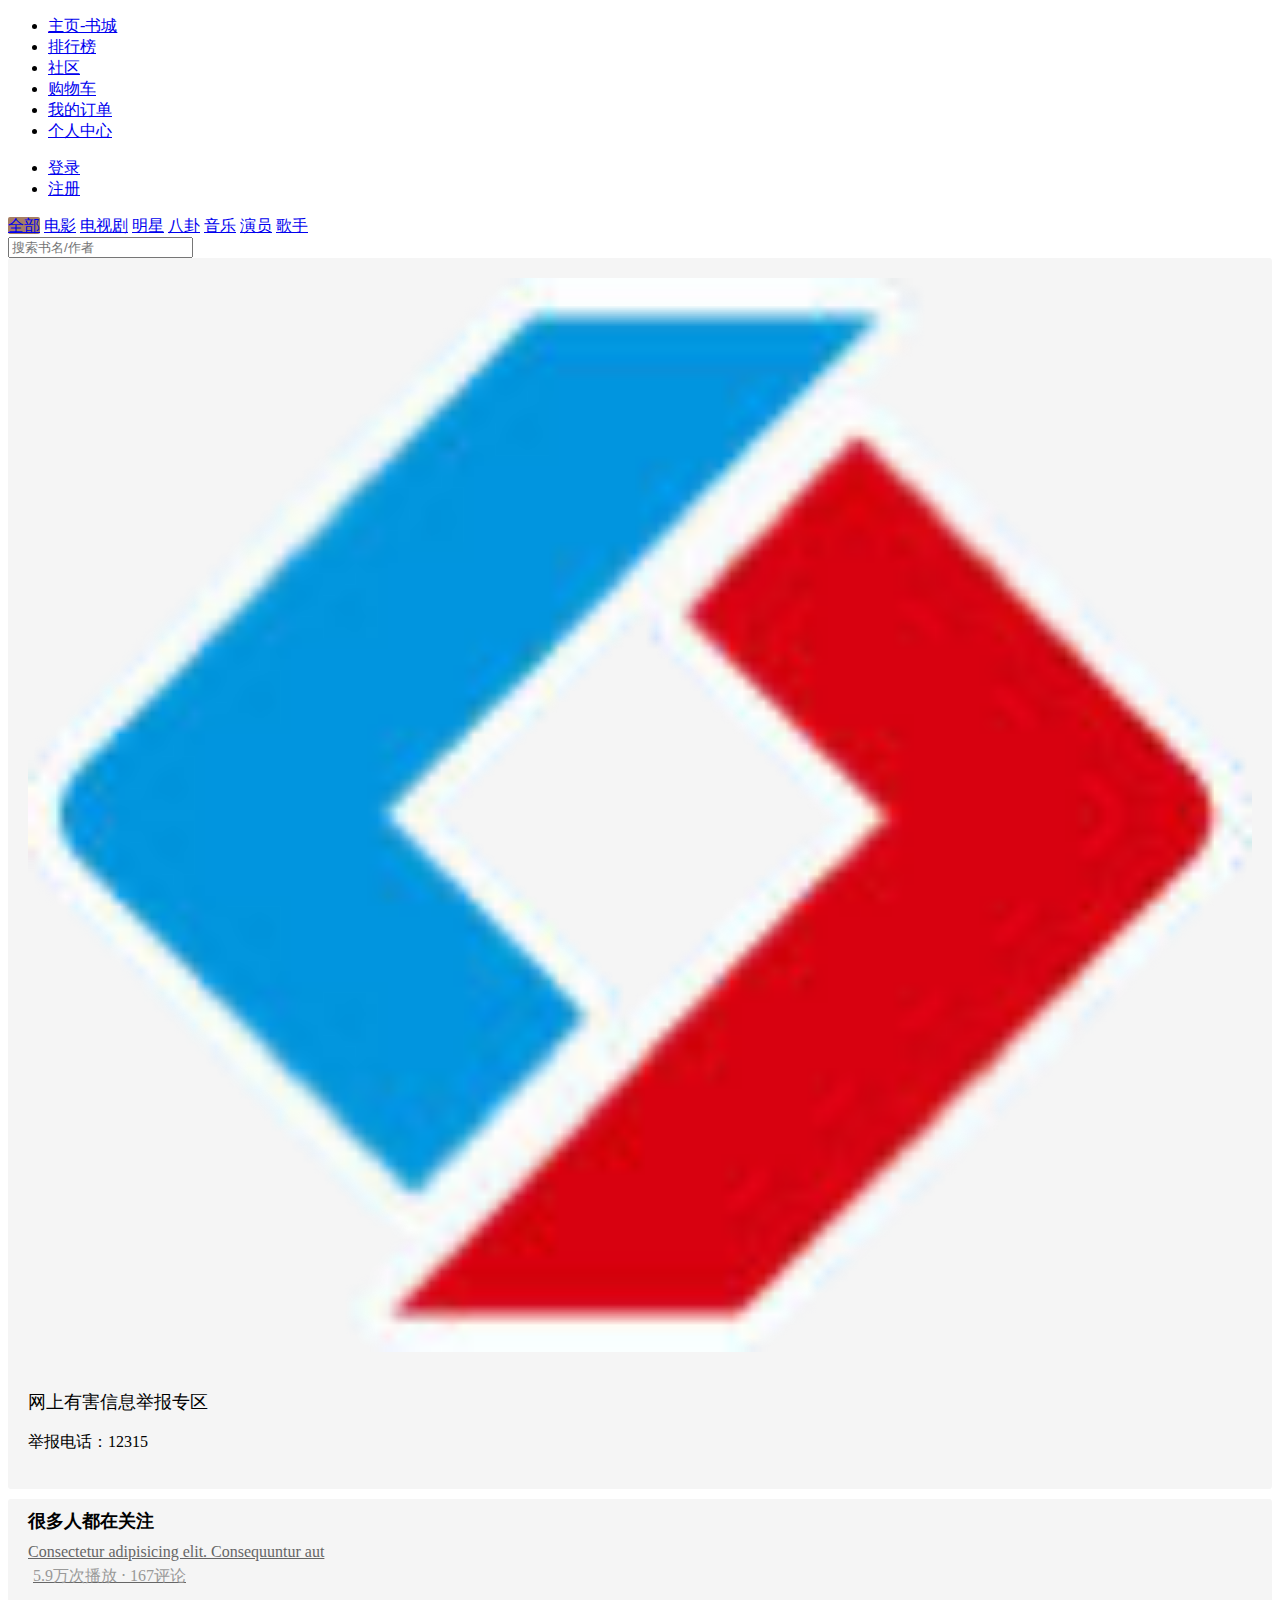
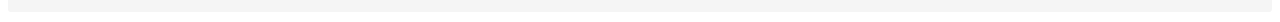
==== src/main/resources/templates/cart.html @ 0fa64b28 "my springboot framework demo" ====
<!DOCTYPE HTML>
<html xmlns:th="http://www.thymeleaf.org">
<head>
    <title>森林书城-让阅读更加简单</title>
    <meta http-equiv="Content-Type" content="text/html; charset=UTF-8"/>
    <link rel="stylesheet" type="text/css" href="../static/bootstrap-3.3.7-dist/css/bootstrap.min.css"/>
    <link rel="stylesheet" type="text/css" href="../static/bootstrap-3.3.7-dist/main.css"/>
    <script src="../static/bootstrap-3.3.7-dist/js/test.js" type="text/javascript"></script>
    <script src="../static/bootstrap-3.3.7-dist/js/jquery-3.2.1.min.js" type="text/javascript"></script>
</head>
<body>
<!--导航栏-->
<div class="navbar navbar-default">
    <div class="container">
        <div class="navbar-header">
            <a href="index.html" class="navbar-brand"></a>
        </div>
        <ul class="nav navbar-nav">
            <li><a href="index.html">主页-书城</a></li>
            <li><a href="rankingList.html">排行榜</a></li>
            <li><a href="community.html">社区</a></li>
            <li class="active"><a href="cart.html">购物车</a></li>
            <li><a href="orders.html">我的订单</a></li>
            <li><a href="userCenter.html">个人中心</a></li>
        </ul>
        <ul class="nav navbar-nav navbar-right">
            <li><a href="login.html">登录</a></li>
            <li><a href="signup.html">注册</a></li>
        </ul>
    </div>
</div>

<!--固定宽度，支持响应式布局的容器-->
<div class="container">
    <!--网格布局,12列分配-->
    <div class="row">
        <!--left导航-->
        <div class="col-sm-2">
            <div class="list-group side-bar">
                <a class="list-group-item active" href="#">全部</a>
                <a class="list-group-item" href="#">电影</a>
                <a class="list-group-item" href="#">电视剧</a>
                <a class="list-group-item" href="#">明星</a>
                <a class="list-group-item" href="#">八卦</a>
                <a class="list-group-item" href="#">音乐</a>
                <a class="list-group-item" href="#">演员</a>
                <a class="list-group-item" href="#">歌手</a>
            </div>
        </div>
        <!--middle内容-->
        <div class="col-sm-7">

        </div>
        <!--right右框-->
        <div class="col-sm-3">
            <div class="form-group">
                <input type="search" class="form-control" placeholder="搜索书名/作者">
            </div>
            <div class="side-bar-well clearfix">
                <div class="col-sm-5"><img src="../static/img/1-1.png"></div>
                <div class="col-sm-7">
                    <p class="side-bar-well-title">
                        网上有害信息举报专区
                    </p>
                    <p>举报电话：12315</p>
                </div>
            </div>
            <div class="side-bar-well">
                <strong class="side-bar-well-title">
                    很多人都在关注
                </strong>
                <a href="#" class="news-item">
                    <div class="news-title">Consectetur adipisicing elit. Consequuntur aut</div>
                    <div class="news-info">
                        5.9万次播放 ⋅ 167评论
                    </div>
                </a>
            </div>
        </div>
    </div>
</div>

</body>
</html>
---- src/main/resources/static/bootstrap-3.3.7-dist/main.css ----
a:hover {
    text-decoration: none;
}

img {
    display: block;
    width: 100%;
    border-radius: 3px;
}

.navbar {
    border-radius: 0;
}

.navbar-brand {
    width: 60px;
    background-image: url(../img/logo-sen.png);
    background-repeat: no-repeat;
    background-size: 200%;
    background-position: center center;
}

.post-list-item {
    border-bottom: 1px solid #e5e5e5;
    padding-top: 20px;
    padding-bottom: 20px;
}

.post-list-item:first-child {
    padding-top: 0;
}

.post-list-item::before,
.post-list-item::after {
    content: "";
    display: block;
    clear: both;
}

.post-heading {
    font-size: 18px;
    font-weight: bold;
    color: #444;
    line-height: 1.5;
    margin-bottom: 10px;
}

.post-heading:hover {
    color: #000;
}

.avatar {
    display: inline-block;
    max-width: 15px;
    border-radius: 50%;
}

.side-bar .list-group-item {
    border:0;
    border-radius: 2px;
}

.list-group-item.active {
    background: #a67e63;
}
.list-group-item.active:hover {
    background: #a67e63;
}

.side-bar-well {
    padding: 10px;
    background: #f5f5f5;
    margin-bottom: 10px;
    border-radius: 3px;
}

.side-bar-well-title {
    font-size: 18px;
}

.news-item {
    display: block;
    color: #666;
}

.side-bar-well > * {
    padding: 10px;
}

.news-item:hover {
    background: rgba(0,0,0,.03);
}

.news-info {
    color: #999;
    padding: 5px;
}

.footer {
    margin-top: 20px;
    padding: 30px 0;
    color: #999;
    text-align: center;
}

.form-container  {
    max-width: 500px;
    margin: 0 auto;
}

.btn-primary {
    background-color: #ea0c3c;
    border-color: #ea0c3c;
}

.btn-primary:hover,
.btn-primary.focus,
.btn-primary:focus,
.btn-primary.active, .btn-primary:active, .open>.dropdown-toggle.btn-primary,
.btn-primary.active.focus, .btn-primary.active:focus, .btn-primary.active:hover, .btn-primary:active.focus, .btn-primary:active:focus, .btn-primary:active:hover, .open>.dropdown-toggle.btn-primary.focus, .open>.dropdown-toggle.btn-primary:focus, .open>.dropdown-toggle.btn-primary:hover {
    background-color: #d00e38;
    border-color: #d00e38;
}

.news .info {
    color: #999;
    font-size: 16px;
}

.news h1 {
    line-height: 1.5;
}

.news .content {
    font-size: 16px;
}
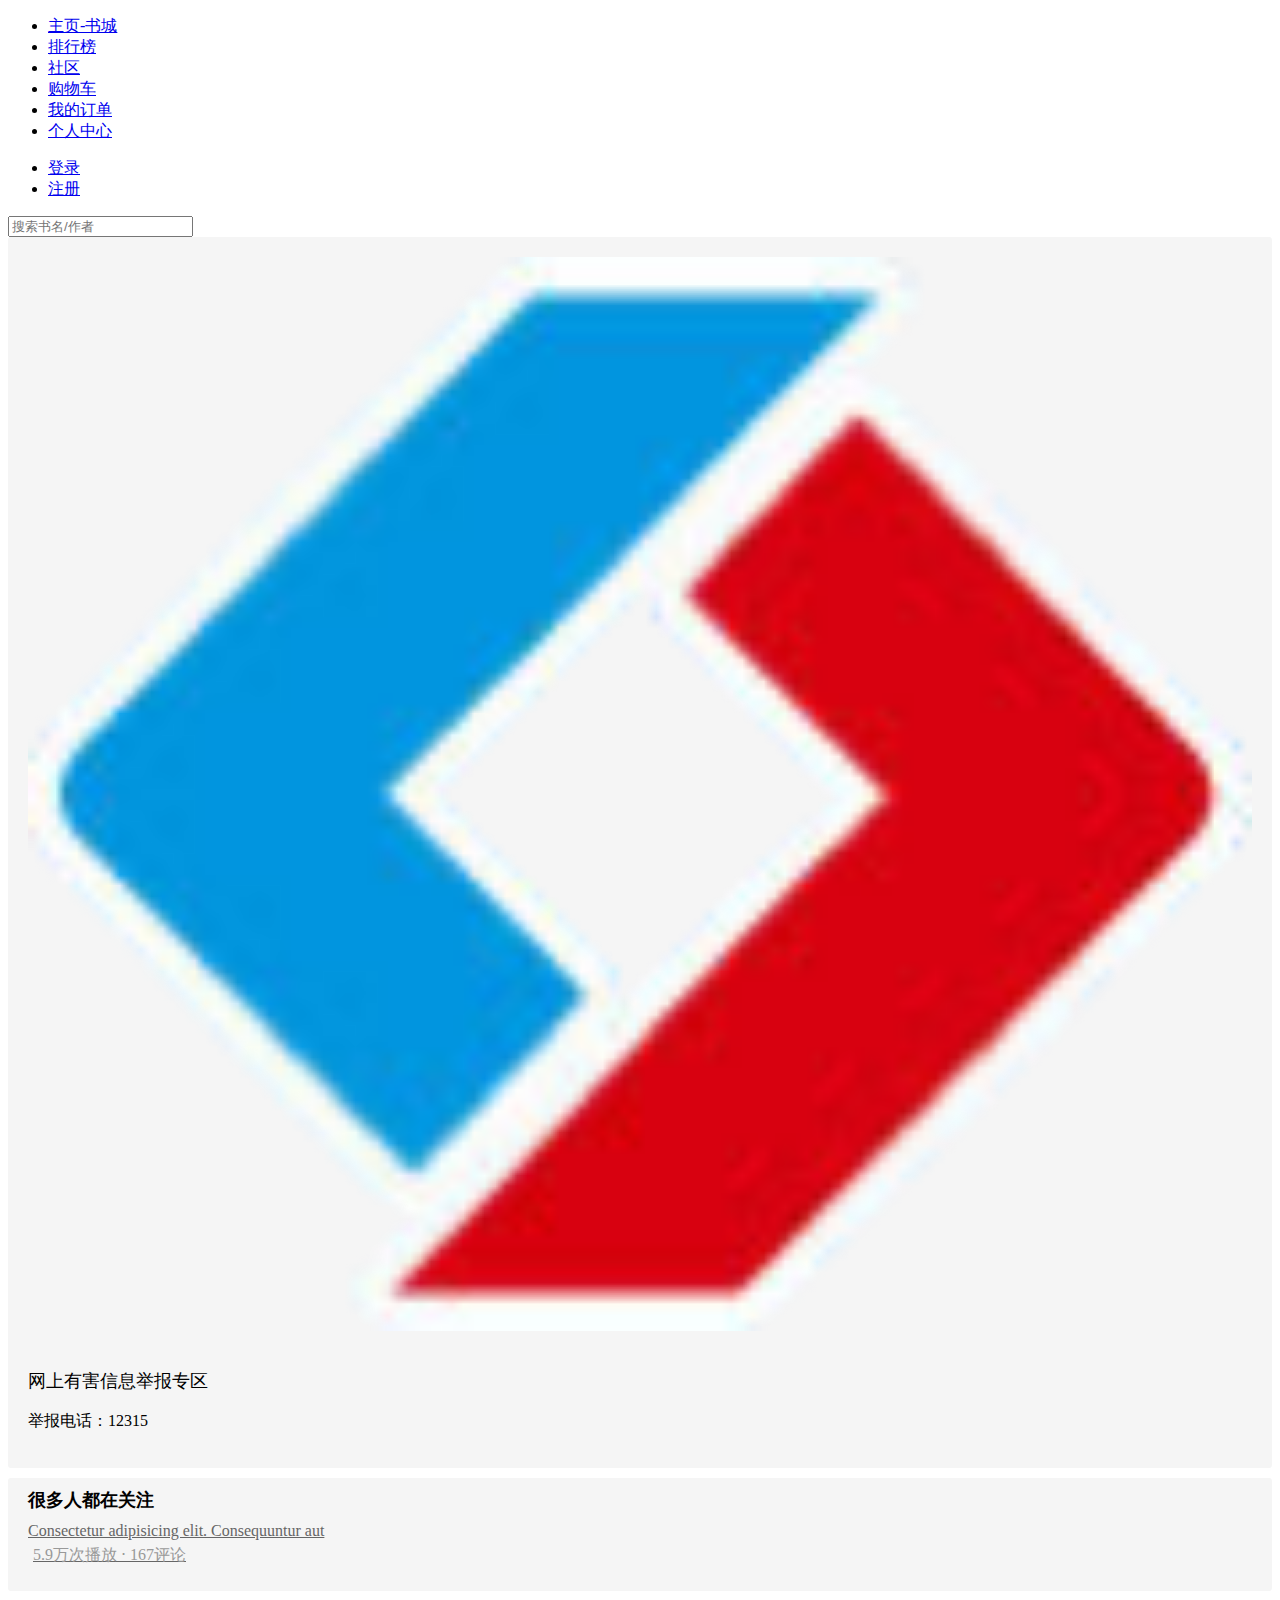
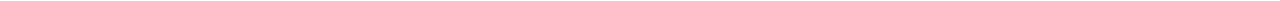
==== commit 41798638: "2018-3-13" ====
--- a/src/main/resources/templates/cart.html
+++ b/src/main/resources/templates/cart.html
@@ -1,7 +1,7 @@
 <!DOCTYPE HTML>
 <html xmlns:th="http://www.thymeleaf.org">
 <head>
-    <title>森林书城-让阅读更加简单</title>
+    <title>森林书城-购物车</title>
     <meta http-equiv="Content-Type" content="text/html; charset=UTF-8"/>
     <link rel="stylesheet" type="text/css" href="../static/bootstrap-3.3.7-dist/css/bootstrap.min.css"/>
     <link rel="stylesheet" type="text/css" href="../static/bootstrap-3.3.7-dist/main.css"/>
@@ -36,16 +36,7 @@
     <div class="row">
         <!--left导航-->
         <div class="col-sm-2">
-            <div class="list-group side-bar">
-                <a class="list-group-item active" href="#">全部</a>
-                <a class="list-group-item" href="#">电影</a>
-                <a class="list-group-item" href="#">电视剧</a>
-                <a class="list-group-item" href="#">明星</a>
-                <a class="list-group-item" href="#">八卦</a>
-                <a class="list-group-item" href="#">音乐</a>
-                <a class="list-group-item" href="#">演员</a>
-                <a class="list-group-item" href="#">歌手</a>
-            </div>
+
         </div>
         <!--middle内容-->
         <div class="col-sm-7">
--- a/src/main/resources/static/bootstrap-3.3.7-dist/main.css
+++ b/src/main/resources/static/bootstrap-3.3.7-dist/main.css
@@ -16,7 +16,7 @@
     width: 60px;
     background-image: url(../img/logo-sen.png);
     background-repeat: no-repeat;
-    background-size: 200%;
+    background-size: 250%;
     background-position: center center;
 }
 
@@ -61,10 +61,10 @@
 }
 
 .list-group-item.active {
-    background: #a67e63;
+    background: #ea0c3c;
 }
 .list-group-item.active:hover {
-    background: #a67e63;
+    background: #ea0c3c;
 }
 
 .side-bar-well {
@@ -133,4 +133,43 @@
 
 .news .content {
     font-size: 16px;
+}
+----------------------
+
+.panel-group{
+    max-height:770px;
+    overflow: auto;
+}
+.leftMenu{
+    margin:10px;
+    margin-top:5px;
+    border-color: #ea0c3c;
+    background-color: #ea0c3c;
+}
+.leftMenu .panel-heading{
+    font-size:14px;
+    padding-left:20px;
+    height:36px;
+    line-height:36px;
+    color:white;
+    position:relative;
+    cursor:pointer;
+    background-color: #ea0c3c;
+
+}/*转成手形图标*/
+.leftMenu .panel-heading span{
+    position:absolute;
+    right:10px;
+    top:12px;
+}
+.leftMenu .menu-item-left{
+    padding: 2px;
+    background: transparent;
+    border:1px solid transparent;
+    border-radius: 6px;
+}
+.leftMenu .menu-item-left:hover{
+    background:#C4E3F3;
+    border:1px solid #ea0c3c;
+
 }